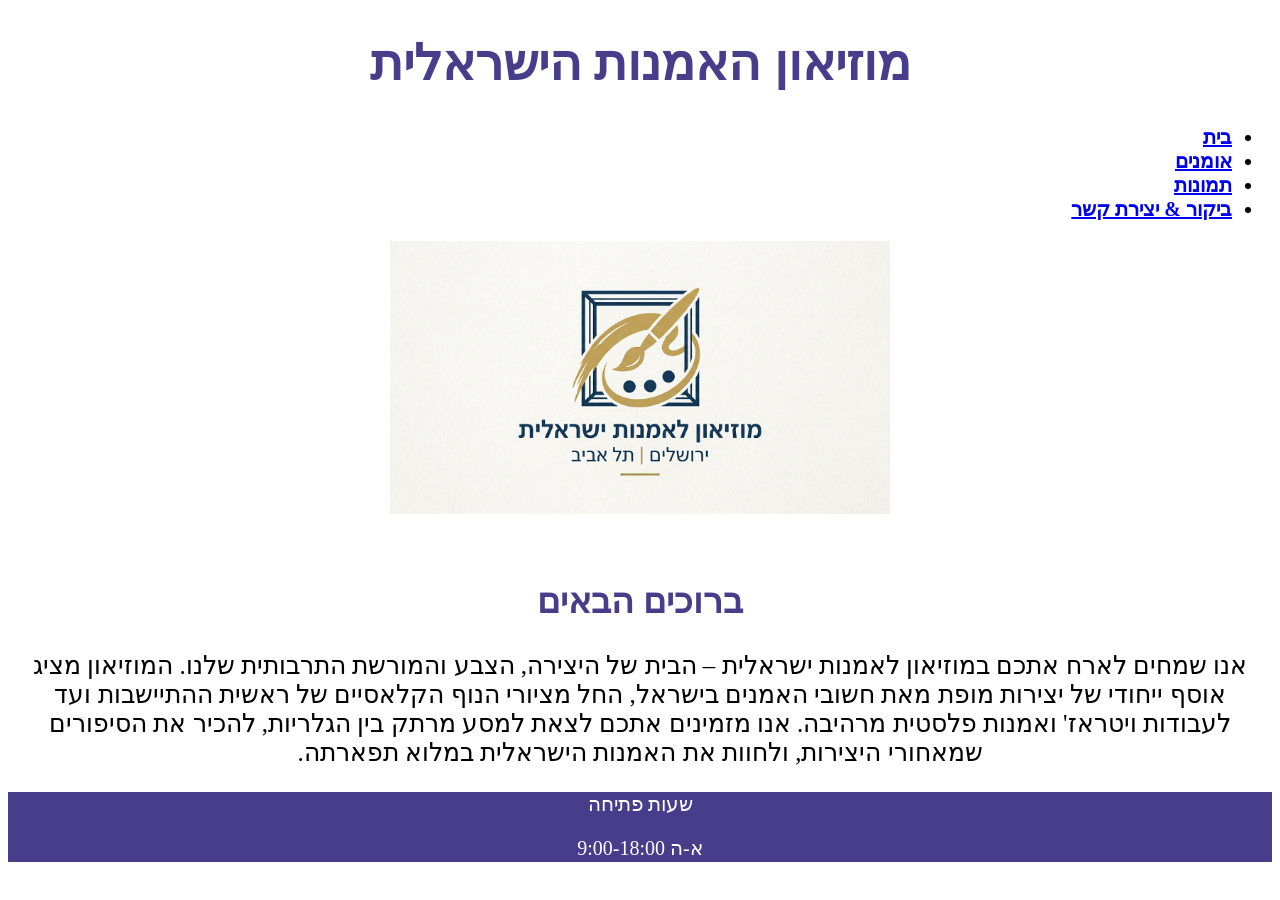
==== index.html @ 3c8ce2fb "first commit" ====
<!doctype html>
<html lang="he" dir="rtl">
  <head>
    <meta charset="UTF-8" />
    <meta name="viewport" content="width=device-width, initial-scale=1.0" />
    <title>Mini Art Museum - Home</title>
    <link rel="stylesheet" href="css/style.css" />
  </head>
  <body>
    <header>
      <h1>מוזיאון האמנות הישראלית</h1>
      <nav>
        <ul class="pages">
          <li><a href="index.html">בית</a></li>
          <li><a href="artists.html">אומנים</a></li>
          <li><a href="gallery.html">תמונות</a></li>
          <li><a href="visit.html">ביקור &amp; יצירת קשר</a></li>
        </ul>
      </nav>
    </header>
    
<section id="hello">
  <img src="img/logo.jpg" alt="לוגו" id="logo"><br>

    <h2> ברוכים הבאים </h2>
    <p>
      אנו שמחים לארח אתכם במוזיאון לאמנות ישראלית – הבית של היצירה, הצבע והמורשת התרבותית שלנו.
       המוזיאון מציג אוסף ייחודי של יצירות מופת מאת חשובי האמנים בישראל,
        החל מציורי הנוף הקלאסיים של ראשית ההתיישבות ועד לעבודות ויטראז' ואמנות פלסטית מרהיבה. 
        אנו מזמינים אתכם לצאת למסע מרתק בין הגלריות, להכיר את הסיפורים שמאחורי היצירות, ולחוות את האמנות הישראלית במלוא תפארתה.
    </p>
</section>  
<footer>
  <p>שעות פתיחה</p>
  <p>א-ה 9:00-18:00</p>
</footer>
    
  </body>
</html>
---- css/style.css ----
/* ===== Step 2: Type Selectors ===== */

h1 {
  color: darkslateblue;
  font-size: 50px;
  text-align: center;
}

h2 {
  color: darkslateblue;
  font-size: 35px;
  text-align: center;

}
h3 {
  color: darkslateblue;
  font-size: 30px;
  text-align: center;
}

#logo {
  display: block;
  margin: 20px auto;
  width: 500px;
  height: auto;
}

#hello p {
  font-size: 25px;
  text-align: center;
}

.ArtPhoto {
  display: block;
  margin: 20px auto;
  width: auto;
  height: 350px;
}

.artists p {
  font-size: 25px;
  text-align: center;
}

/* nav a {
  text-transform: uppercase;
  font-weight: bold;
} */

footer {
  background-color: darkslateblue;
  color: white;
  text-align: center;
  height: 70px;
  font-size: 20px;
}

.pages {
  font-size: 20px;
  font-weight: bold;
}

/* ===== Step 3: Class Selectors ===== */

/* .artist-card {
  border: 2px solid darkslateblue;
  border-radius: 10px;
  background-color: lavender;
} */

/* .thumbnail {
  border: 3px solid #333333;
  border-radius: 8px;
} */

/* ===== Step 4: Id Selectors ===== */

/* #vangogh h2 {
  color: goldenrod;
}

#monet h2 {
  color: cornflowerblue;
}

#rembrandt h2 {
  color: saddlebrown;
}

#welcome-text {
  font-size: 22px;
} */

/* ===== Step 5: Parent + Child Selectors ===== */

/* header nav a {
  color: darkslateblue;
}

main article h2 {
  font-size: 32px;
}

footer a {
  color: white;
} */

/* ===== Step 6: Specificity Check ===== */

/*
  The "Visit Us" <h2> in visit.html has class="section-title".
  Two rules try to color it:
    h2             { color: teal; }     (type selector, Step 2)
    .section-title { color: crimson; }  (class selector, below)
  Crimson wins: a class selector is more specific than a type selector,
  so it wins no matter which rule comes first in the file.
*/

/* .section-title {
  color: crimson;
} */

/*
  Specificity scores (id, class, type):
    h2              -> (0, 0, 1)  one type
    .artist-card    -> (0, 1, 0)  one class
    #vangogh h2     -> (1, 0, 1)  one id + one type
    header nav a    -> (0, 0, 3)  three types
*/
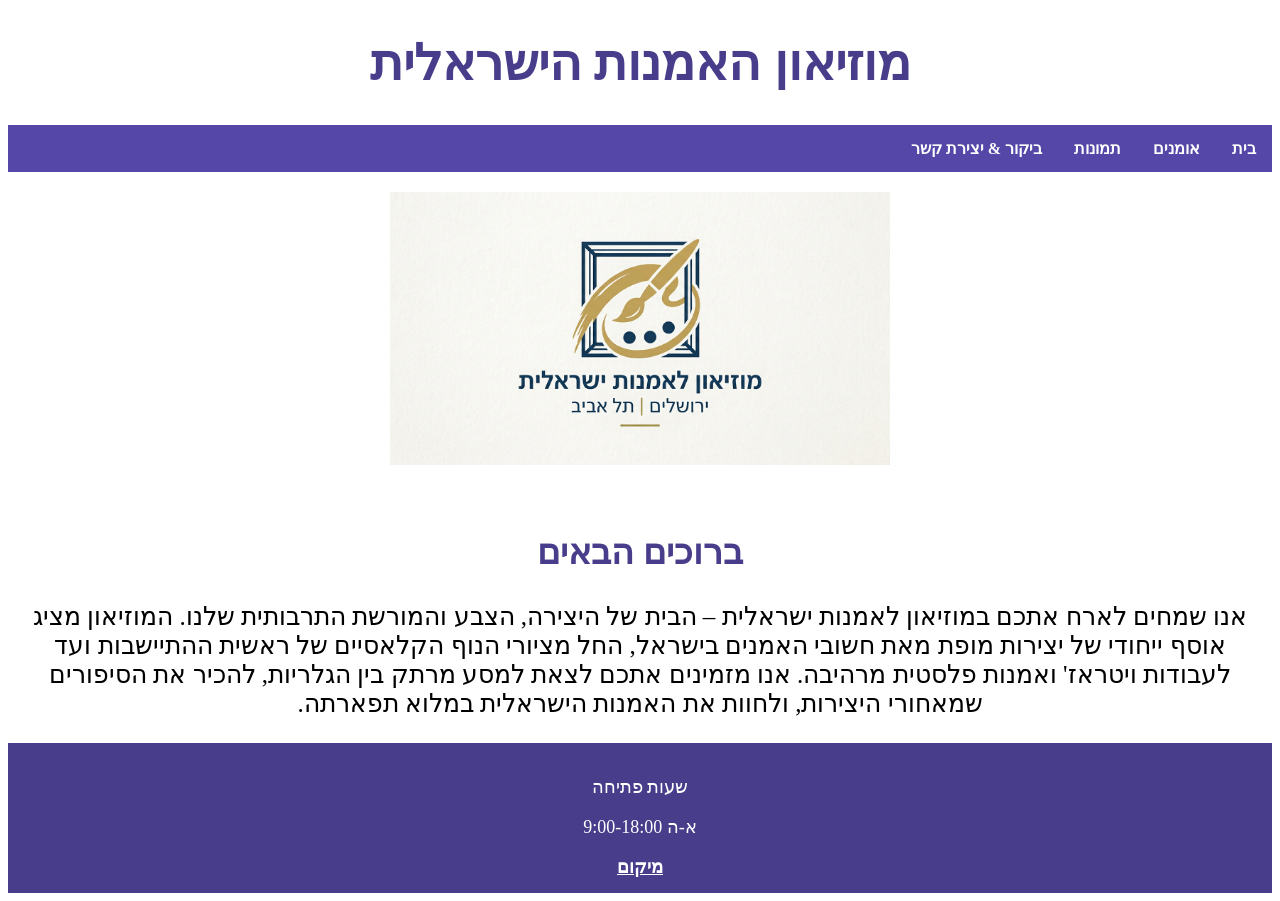
==== commit ee95d1a0: "Updated HTML pages and CSS style" ====
--- a/index.html
+++ b/index.html
@@ -1,39 +1,45 @@
 <!doctype html>
 <html lang="he" dir="rtl">
-  <head>
-    <meta charset="UTF-8" />
-    <meta name="viewport" content="width=device-width, initial-scale=1.0" />
-    <title>Mini Art Museum - Home</title>
-    <link rel="stylesheet" href="css/style.css" />
-  </head>
-  <body>
-    <header>
-      <h1>מוזיאון האמנות הישראלית</h1>
-      <nav>
-        <ul class="pages">
-          <li><a href="index.html">בית</a></li>
-          <li><a href="artists.html">אומנים</a></li>
-          <li><a href="gallery.html">תמונות</a></li>
-          <li><a href="visit.html">ביקור &amp; יצירת קשר</a></li>
-        </ul>
-      </nav>
-    </header>
-    
-<section id="hello">
-  <img src="img/logo.jpg" alt="לוגו" id="logo"><br>
 
-    <h2> ברוכים הבאים </h2>
+<head>
+  <meta charset="UTF-8" />
+  <meta name="viewport" content="width=device-width, initial-scale=1.0" />
+  <title>Mini Art Museum - Home</title>
+  <link rel="stylesheet" href="css/style.css" />
+</head>
+
+<body>
+  <header>
+    <h1>מוזיאון האמנות הישראלית</h1>
+    <nav>
+      <ul class="pages">
+        <li><a href="index.html">בית</a></li>
+        <li><a href="artists.html">אומנים</a></li>
+        <li><a href="gallery.html">תמונות</a></li>
+        <li><a href="visit.html">ביקור &amp; יצירת קשר</a></li>
+      </ul>
+    </nav>
+  </header>
+
+  <section id="hello">
+    <img src="img/logo.jpg" alt="לוגו" id="logo"><br>
+
+    <h2 class="artist-title"> ברוכים הבאים </h2>
     <p>
       אנו שמחים לארח אתכם במוזיאון לאמנות ישראלית – הבית של היצירה, הצבע והמורשת התרבותית שלנו.
-       המוזיאון מציג אוסף ייחודי של יצירות מופת מאת חשובי האמנים בישראל,
-        החל מציורי הנוף הקלאסיים של ראשית ההתיישבות ועד לעבודות ויטראז' ואמנות פלסטית מרהיבה. 
-        אנו מזמינים אתכם לצאת למסע מרתק בין הגלריות, להכיר את הסיפורים שמאחורי היצירות, ולחוות את האמנות הישראלית במלוא תפארתה.
+      המוזיאון מציג אוסף ייחודי של יצירות מופת מאת חשובי האמנים בישראל,
+      החל מציורי הנוף הקלאסיים של ראשית ההתיישבות ועד לעבודות ויטראז' ואמנות פלסטית מרהיבה.
+      אנו מזמינים אתכם לצאת למסע מרתק בין הגלריות, להכיר את הסיפורים שמאחורי היצירות, ולחוות את האמנות הישראלית במלוא
+      תפארתה.
     </p>
-</section>  
-<footer>
-  <p>שעות פתיחה</p>
-  <p>א-ה 9:00-18:00</p>
-</footer>
-    
-  </body>
-</html>
+  </section>
+  <footer>
+    <p>שעות פתיחה</p>
+    <p>א-ה 9:00-18:00</p>
+    <a style="color: white;" href="./visit.html#map"> מיקום </a>
+
+  </footer>
+
+</body>
+
+</html>
--- a/css/style.css
+++ b/css/style.css
@@ -1,21 +1,29 @@
 /* ===== Step 2: Type Selectors ===== */
+body {
+  text-align: center;
+  list-style-position: inside;
+}
 
 h1 {
   color: darkslateblue;
   font-size: 50px;
-  text-align: center;
 }
 
 h2 {
   color: darkslateblue;
   font-size: 35px;
-  text-align: center;
+}
 
-}
 h3 {
   color: darkslateblue;
   font-size: 30px;
-  text-align: center;
+  display: block;
+  clear: both;
+  width: 100%;
+}
+
+a {
+  font-weight: bold;
 }
 
 #logo {
@@ -42,88 +50,94 @@
   text-align: center;
 }
 
-/* nav a {
-  text-transform: uppercase;
-  font-weight: bold;
-} */
+.pages {
+  list-style-type: none;
+  margin: 0;
+  padding: 0;
+  overflow: hidden;
+  background-color: rgb(84, 71, 168);
+}
+
+.pages li {
+  float: right;
+}
+.linkGallery {
+  font-size: 20px;
+}
+
+#ReuvenGalleryMin h2 {
+  color: blueviolet;
+}
+
+#NachumGalleryMin h2 {
+  color: rgb(92, 29, 150);
+}
+
+#MarkGalleryMin h2 {
+  color: rgb(167, 99, 232);
+}
+
+.pages li a {
+  display: block;
+  color: white;
+  text-align: center;
+  padding: 14px 16px;
+  text-decoration: none;
+}
+
+.MaxGallery img {
+  display: block;
+  margin: 20px auto;
+  width: auto;
+  height: 700px;
+}
+
+.MinGallery img {
+  width: 200px;
+  height: auto;
+  display: inline-block;
+}
+
+.gallery-card {
+  display: flex;
+  flex-wrap: wrap;
+  gap: 50px;
+  justify-content: center;
+}
+
+.artist-card {
+  border: 2px solid darkslateblue;
+  background-color: beige;
+  border-radius: 15%;
+}
+
+.thumbnail {
+  border: 1px solid darkslateblue;
+  border-radius: 10%;
+}
 
 footer {
   background-color: darkslateblue;
   color: white;
   text-align: center;
-  height: 70px;
-  font-size: 20px;
+  font-size: 18px;
+  padding: 15px;
 }
 
-.pages {
-  font-size: 20px;
-  font-weight: bold;
+/* ===== Step 6: Specificity Check ===== */
+
+/* כלל 1: Type Selector (ניקוד: 0,0,0,1) */
+h2 {
+  color: red ;
 }
 
-/* ===== Step 3: Class Selectors ===== */
-
-/* .artist-card {
-  border: 2px solid darkslateblue;
-  border-radius: 10px;
-  background-color: lavender;
-} */
-
-/* .thumbnail {
-  border: 3px solid #333333;
-  border-radius: 8px;
-} */
-
-/* ===== Step 4: Id Selectors ===== */
-
-/* #vangogh h2 {
-  color: goldenrod;
-}
-
-#monet h2 {
-  color: cornflowerblue;
-}
-
-#rembrandt h2 {
-  color: saddlebrown;
-}
-
-#welcome-text {
-  font-size: 22px;
-} */
-
-/* ===== Step 5: Parent + Child Selectors ===== */
-
-/* header nav a {
+/* כלל 2 סותר: Class Selector (ניקוד: 0,0,1,0) */
+/* הכלל הזה מנצח כיוון ל-Class יש ניקוד ספציפיות גבוה יותר מ-Type */
+.artist-title {
   color: darkslateblue;
 }
 
-main article h2 {
-  font-size: 32px;
-}
-
-footer a {
-  color: white;
-} */
-
-/* ===== Step 6: Specificity Check ===== */
-
-/*
-  The "Visit Us" <h2> in visit.html has class="section-title".
-  Two rules try to color it:
-    h2             { color: teal; }     (type selector, Step 2)
-    .section-title { color: crimson; }  (class selector, below)
-  Crimson wins: a class selector is more specific than a type selector,
-  so it wins no matter which rule comes first in the file.
-*/
-
-/* .section-title {
-  color: crimson;
-} */
-
-/*
-  Specificity scores (id, class, type):
-    h2              -> (0, 0, 1)  one type
-    .artist-card    -> (0, 1, 0)  one class
-    #vangogh h2     -> (1, 0, 1)  one id + one type
-    header nav a    -> (0, 0, 3)  three types
-*/+/* חישוב ניקוד ספציפיות ל-3 בוררים לדוגמה בפרויקט:
+   1. h2                      <- ניקוד: (0, 0, 0, 1)
+   2. .artist-card            <- ניקוד: (0, 0, 1, 0)
+   3. #ReuvenGalleryMin h2    <- ניקוד: (0, 1, 0, 1) [מנצח את כולם!]
